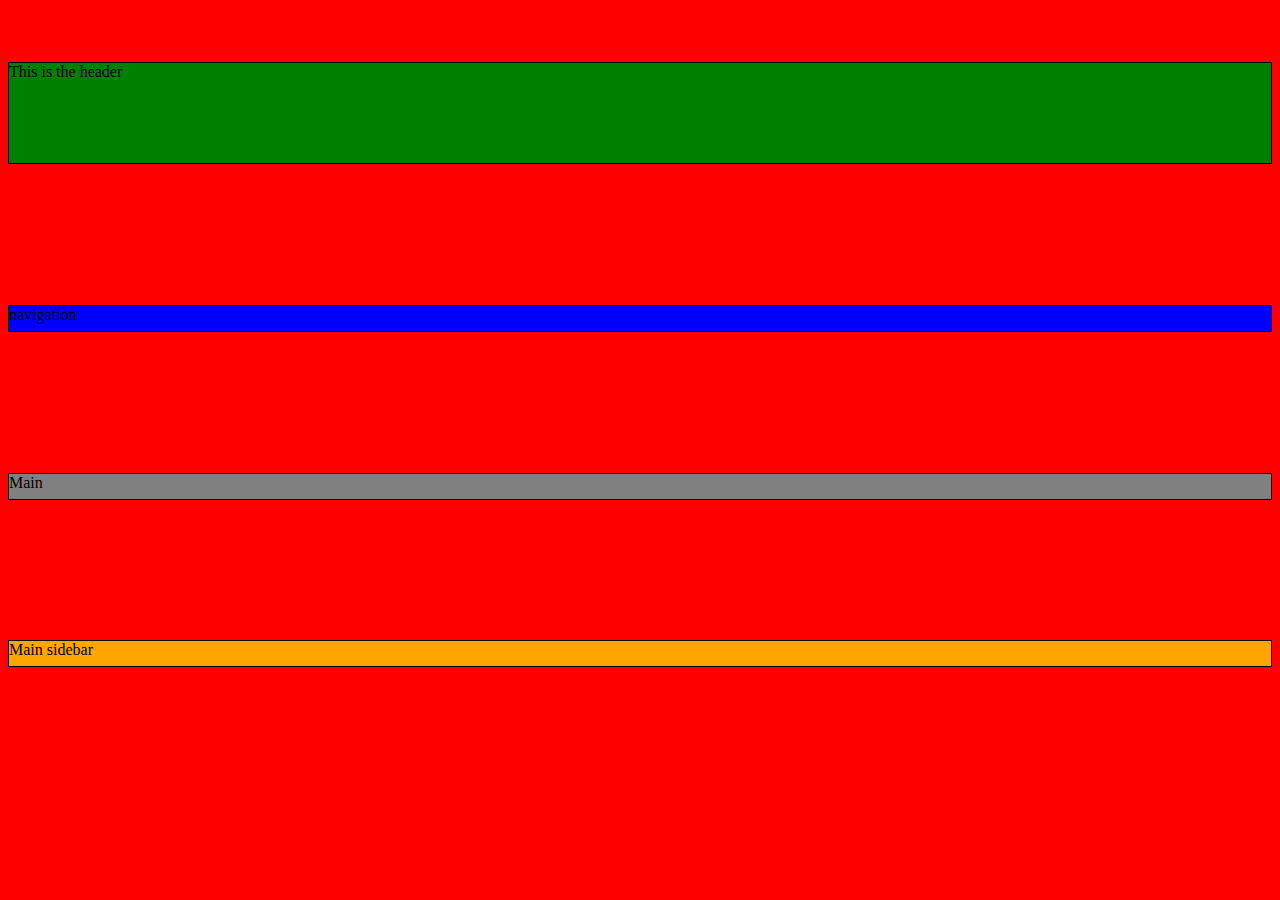
==== index.html @ 7350ec60 "page skeleton in progess" ====
<!DOCTYPE html>
<html>
    <head>
        <title>Holy Grail</title>
        <link href="style.css" rel="stylesheet" type="text/css">
    </head>

    <body>
        <div id="app">
            <div class="header">This is the header</div>
                <p></p>

            <div class="nav">navigation</div>
                <p></p>

            <div class="main">Main</div>
                <p></p>

            <div class="sidebar">Main sidebar</div>
                <p></p>
        </div>
    </body>
</html>
---- style.css ----
#app {
    display: flex;
    flex-direction: column;
    height: 800px;
    width: 100%;
    justify-content: space-evenly;

}

body {
    background-color: red
}

.header {
    height: 100px;
    width: max;
    background-color: green;
    border: 1px solid black;
}

.nav {
    display: flex; 
    height: 25px;
    background-color: blue;
    border: 1px solid black;
}

.main {
    height: 25px;
    background-color: gray;
    border: 1px solid black;
}

.sidebar {
    height: 25px;
    background-color: orange;
    border: 1px solid black;
}
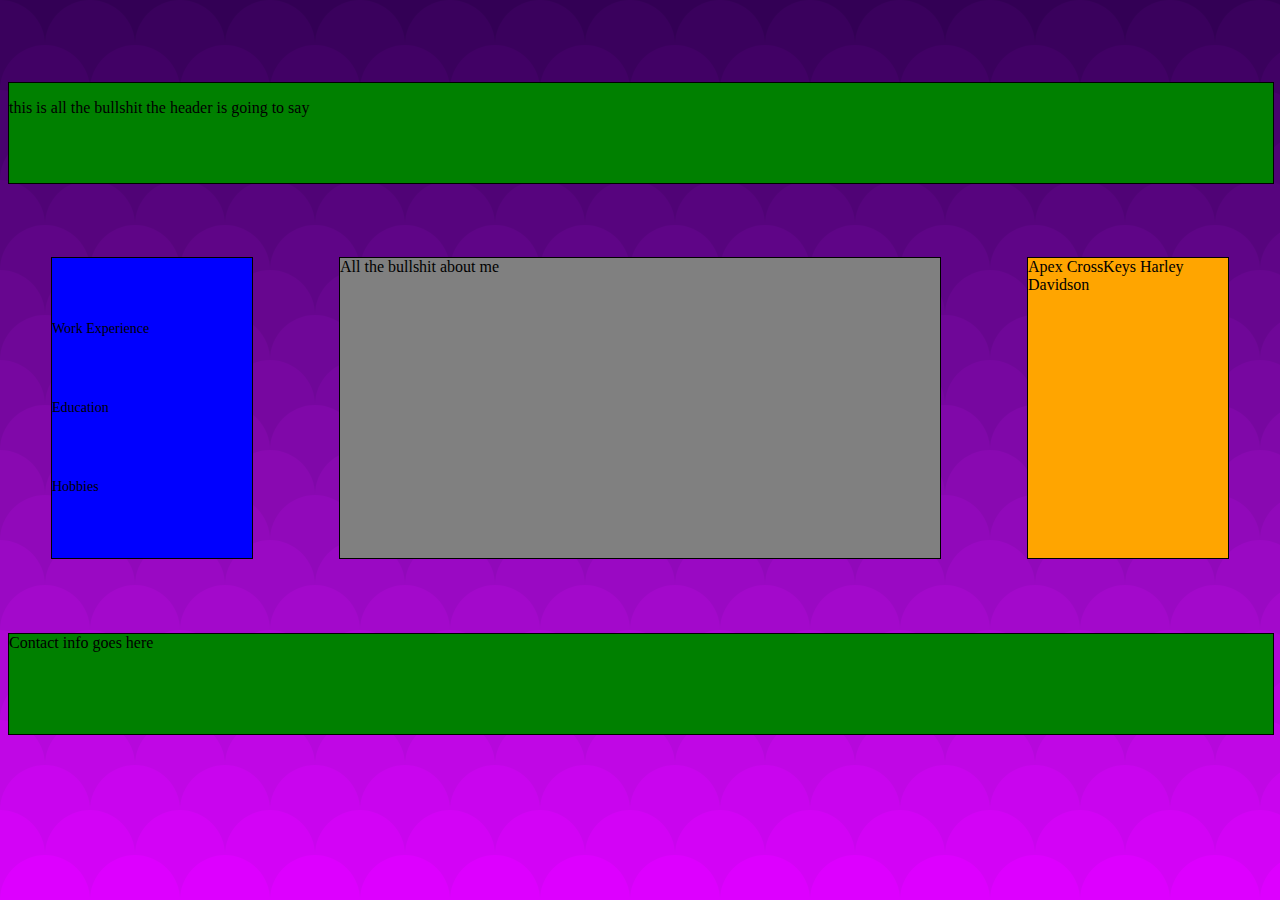
==== commit 3a36833b: "updating nav box" ====
--- a/index.html
+++ b/index.html
@@ -7,17 +7,17 @@
 
     <body>
         <div id="app">
-            <div class="header">This is the header</div>
-                <p></p>
+            <div class="header"><p>this is all the bullshit the header is going to say</p></div>
+                
+        <div id="group">
+            <div class="nav"><a href="#">Work Experience</a><a href="#">Education</a>
+                <a href="#">Hobbies</a></div>
+                
 
-            <div class="nav">navigation</div>
-                <p></p>
-
-            <div class="main">Main</div>
-                <p></p>
-
-            <div class="sidebar">Main sidebar</div>
-                <p></p>
+            <div class="main">All the bullshit about me</div>
+            <div class="sidebar">Apex CrossKeys Harley Davidson</div>
+        </div>
+            <div class="footer">Contact info goes here</div>
         </div>
     </body>
 </html>--- a/style.css
+++ b/style.css
@@ -8,31 +8,70 @@
 }
 
 body {
-    background-color: red
+    background-color: #330055;
+    background-image: url("data:image/svg+xml,%3Csvg xmlns='http://www.w3.org/2000/svg' viewBox='0 0 100 1000'%3E%3Cg %3E%3Ccircle fill='%23330055' cx='50' cy='0' r='50'/%3E%3Cg fill='%233a015d' %3E%3Ccircle cx='0' cy='50' r='50'/%3E%3Ccircle cx='100' cy='50' r='50'/%3E%3C/g%3E%3Ccircle fill='%23410165' cx='50' cy='100' r='50'/%3E%3Cg fill='%2348026e' %3E%3Ccircle cx='0' cy='150' r='50'/%3E%3Ccircle cx='100' cy='150' r='50'/%3E%3C/g%3E%3Ccircle fill='%23500376' cx='50' cy='200' r='50'/%3E%3Cg fill='%2357047e' %3E%3Ccircle cx='0' cy='250' r='50'/%3E%3Ccircle cx='100' cy='250' r='50'/%3E%3C/g%3E%3Ccircle fill='%235f0587' cx='50' cy='300' r='50'/%3E%3Cg fill='%2367068f' %3E%3Ccircle cx='0' cy='350' r='50'/%3E%3Ccircle cx='100' cy='350' r='50'/%3E%3C/g%3E%3Ccircle fill='%236f0798' cx='50' cy='400' r='50'/%3E%3Cg fill='%237707a0' %3E%3Ccircle cx='0' cy='450' r='50'/%3E%3Ccircle cx='100' cy='450' r='50'/%3E%3C/g%3E%3Ccircle fill='%238008a9' cx='50' cy='500' r='50'/%3E%3Cg fill='%238909b1' %3E%3Ccircle cx='0' cy='550' r='50'/%3E%3Ccircle cx='100' cy='550' r='50'/%3E%3C/g%3E%3Ccircle fill='%239109ba' cx='50' cy='600' r='50'/%3E%3Cg fill='%239a09c3' %3E%3Ccircle cx='0' cy='650' r='50'/%3E%3Ccircle cx='100' cy='650' r='50'/%3E%3C/g%3E%3Ccircle fill='%23a309cb' cx='50' cy='700' r='50'/%3E%3Cg fill='%23ad09d4' %3E%3Ccircle cx='0' cy='750' r='50'/%3E%3Ccircle cx='100' cy='750' r='50'/%3E%3C/g%3E%3Ccircle fill='%23b608dc' cx='50' cy='800' r='50'/%3E%3Cg fill='%23c007e5' %3E%3Ccircle cx='0' cy='850' r='50'/%3E%3Ccircle cx='100' cy='850' r='50'/%3E%3C/g%3E%3Ccircle fill='%23c905ee' cx='50' cy='900' r='50'/%3E%3Cg fill='%23d303f6' %3E%3Ccircle cx='0' cy='950' r='50'/%3E%3Ccircle cx='100' cy='950' r='50'/%3E%3C/g%3E%3Ccircle fill='%23D0F' cx='50' cy='1000' r='50'/%3E%3C/g%3E%3C/svg%3E");
+    background-attachment: fixed;
+    background-size: contain;
+
 }
 
 .header {
     height: 100px;
-    width: max;
+    width: 100%;;
     background-color: green;
     border: 1px solid black;
 }
 
 .nav {
     display: flex; 
-    height: 25px;
+    height: 300px;
+    width: 200px;
+    flex-direction: column;
     background-color: blue;
     border: 1px solid black;
+    display: flex;
+    flex-direction: column;
+    justify-content: space-evenly;
+    /* justify-content: center; */
 }
 
 .main {
-    height: 25px;
+    display: flex; 
+    height: 300px;
+    width: 600px;
+    flex-direction: column;
     background-color: gray;
     border: 1px solid black;
 }
 
 .sidebar {
-    height: 25px;
+    display: flex; 
+    height: 300px;
+    width: 200px;
+    flex-direction: column;
     background-color: orange;
     border: 1px solid black;
+}
+
+.footer {
+    display: flex;
+    height: 100px;
+    width: 100%;;
+    background-color: green;
+    border: 1px solid black;
+}
+
+#group {
+    display: flex;
+    justify-content: space-around;
+    color: black;
+    text-decoration: none;
+
+}
+
+a {
+    color: black;
+    text-decoration: none;
+    font-size: 14px;
+
 }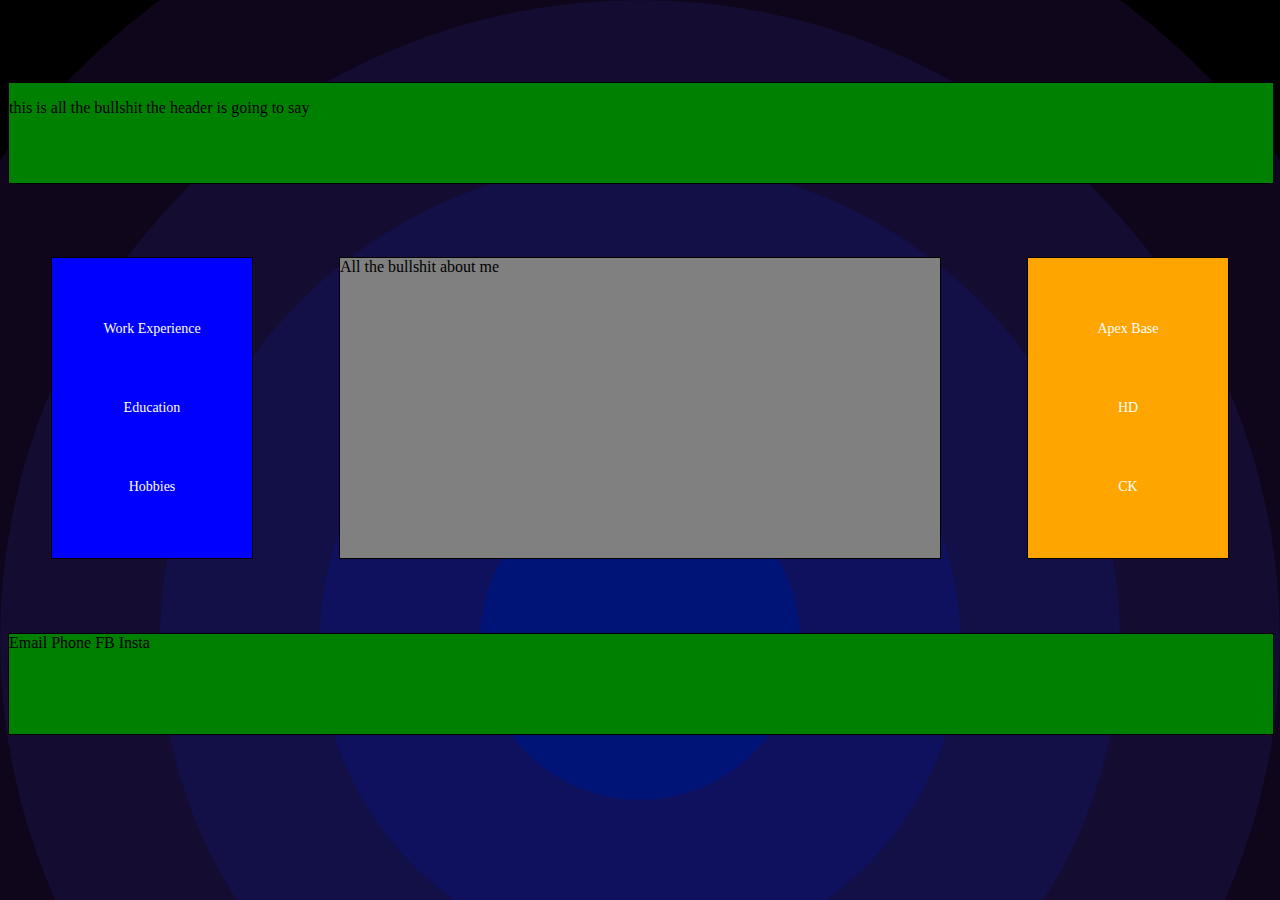
==== commit b4da074f: "updated sponser bar" ====
--- a/index.html
+++ b/index.html
@@ -10,14 +10,13 @@
             <div class="header"><p>this is all the bullshit the header is going to say</p></div>
                 
         <div id="group">
-            <div class="nav"><a href="#">Work Experience</a><a href="#">Education</a>
-                <a href="#">Hobbies</a></div>
-                
-
+            <div class="nav">
+                <a href="#">Work Experience</a><a href="#">Education</a><a href="#">Hobbies</a>
+            </div>
             <div class="main">All the bullshit about me</div>
-            <div class="sidebar">Apex CrossKeys Harley Davidson</div>
+            <div class="sidebar"><a href="https://www.apexbase.com">Apex Base</a><a href="https://www.harley-davidson.com">HD</a><a href="https://www.skydivecrosskeys.com/">CK</a></div>
         </div>
-            <div class="footer">Contact info goes here</div>
+            <div class="footer">Email Phone FB Insta</div>
         </div>
     </body>
 </html>--- a/style.css
+++ b/style.css
@@ -9,9 +9,10 @@
 
 body {
     background-color: #330055;
-    background-image: url("data:image/svg+xml,%3Csvg xmlns='http://www.w3.org/2000/svg' viewBox='0 0 100 1000'%3E%3Cg %3E%3Ccircle fill='%23330055' cx='50' cy='0' r='50'/%3E%3Cg fill='%233a015d' %3E%3Ccircle cx='0' cy='50' r='50'/%3E%3Ccircle cx='100' cy='50' r='50'/%3E%3C/g%3E%3Ccircle fill='%23410165' cx='50' cy='100' r='50'/%3E%3Cg fill='%2348026e' %3E%3Ccircle cx='0' cy='150' r='50'/%3E%3Ccircle cx='100' cy='150' r='50'/%3E%3C/g%3E%3Ccircle fill='%23500376' cx='50' cy='200' r='50'/%3E%3Cg fill='%2357047e' %3E%3Ccircle cx='0' cy='250' r='50'/%3E%3Ccircle cx='100' cy='250' r='50'/%3E%3C/g%3E%3Ccircle fill='%235f0587' cx='50' cy='300' r='50'/%3E%3Cg fill='%2367068f' %3E%3Ccircle cx='0' cy='350' r='50'/%3E%3Ccircle cx='100' cy='350' r='50'/%3E%3C/g%3E%3Ccircle fill='%236f0798' cx='50' cy='400' r='50'/%3E%3Cg fill='%237707a0' %3E%3Ccircle cx='0' cy='450' r='50'/%3E%3Ccircle cx='100' cy='450' r='50'/%3E%3C/g%3E%3Ccircle fill='%238008a9' cx='50' cy='500' r='50'/%3E%3Cg fill='%238909b1' %3E%3Ccircle cx='0' cy='550' r='50'/%3E%3Ccircle cx='100' cy='550' r='50'/%3E%3C/g%3E%3Ccircle fill='%239109ba' cx='50' cy='600' r='50'/%3E%3Cg fill='%239a09c3' %3E%3Ccircle cx='0' cy='650' r='50'/%3E%3Ccircle cx='100' cy='650' r='50'/%3E%3C/g%3E%3Ccircle fill='%23a309cb' cx='50' cy='700' r='50'/%3E%3Cg fill='%23ad09d4' %3E%3Ccircle cx='0' cy='750' r='50'/%3E%3Ccircle cx='100' cy='750' r='50'/%3E%3C/g%3E%3Ccircle fill='%23b608dc' cx='50' cy='800' r='50'/%3E%3Cg fill='%23c007e5' %3E%3Ccircle cx='0' cy='850' r='50'/%3E%3Ccircle cx='100' cy='850' r='50'/%3E%3C/g%3E%3Ccircle fill='%23c905ee' cx='50' cy='900' r='50'/%3E%3Cg fill='%23d303f6' %3E%3Ccircle cx='0' cy='950' r='50'/%3E%3Ccircle cx='100' cy='950' r='50'/%3E%3C/g%3E%3Ccircle fill='%23D0F' cx='50' cy='1000' r='50'/%3E%3C/g%3E%3C/svg%3E");
-    background-attachment: fixed;
-    background-size: contain;
+    background-color: #000000;
+background-image: url("data:image/svg+xml,%3Csvg xmlns='http://www.w3.org/2000/svg' width='100%25' height='100%25' viewBox='0 0 800 800'%3E%3Cg %3E%3Ccircle fill='%23000000' cx='400' cy='400' r='600'/%3E%3Ccircle fill='%230f061c' cx='400' cy='400' r='500'/%3E%3Ccircle fill='%23140c31' cx='400' cy='400' r='400'/%3E%3Ccircle fill='%23131047' cx='400' cy='400' r='300'/%3E%3Ccircle fill='%230f115f' cx='400' cy='400' r='200'/%3E%3Ccircle fill='%23001377' cx='400' cy='400' r='100'/%3E%3C/g%3E%3C/svg%3E");
+background-attachment: fixed;
+background-size: cover;
 
 }
 
@@ -32,7 +33,7 @@
     display: flex;
     flex-direction: column;
     justify-content: space-evenly;
-    /* justify-content: center; */
+    text-align: center;
 }
 
 .main {
@@ -51,6 +52,11 @@
     flex-direction: column;
     background-color: orange;
     border: 1px solid black;
+    display: flex;
+    flex-direction: column;
+    justify-content: space-evenly;
+    align-content: center;
+    text-align: center;
 }
 
 .footer {
@@ -70,8 +76,9 @@
 }
 
 a {
-    color: black;
+    color: white;
     text-decoration: none;
     font-size: 14px;
 
+
 }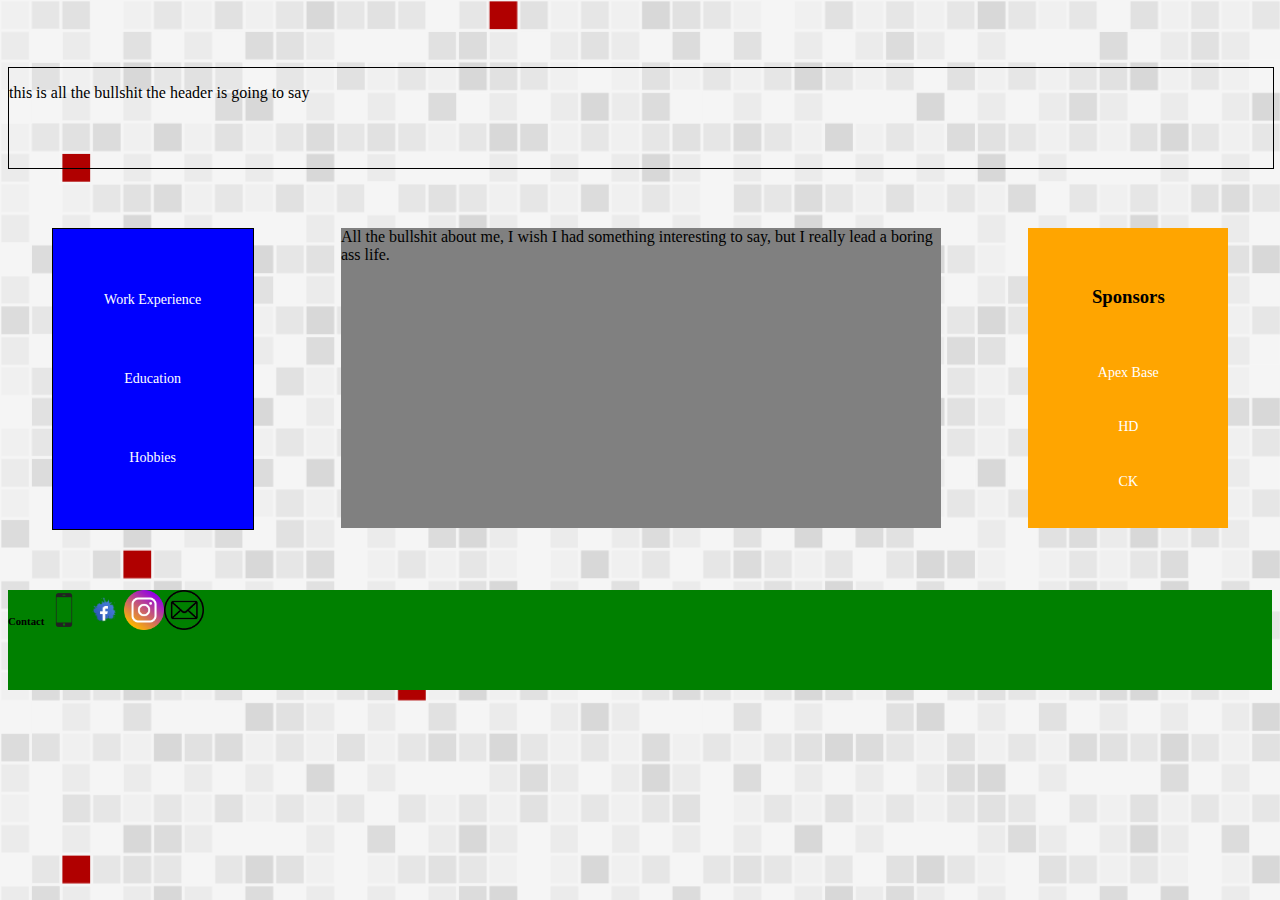
==== commit 97892059: "links do something now" ====
--- a/index.html
+++ b/index.html
@@ -13,10 +13,21 @@
             <div class="nav">
                 <a href="#">Work Experience</a><a href="#">Education</a><a href="#">Hobbies</a>
             </div>
-            <div class="main">All the bullshit about me</div>
-            <div class="sidebar"><a href="https://www.apexbase.com">Apex Base</a><a href="https://www.harley-davidson.com">HD</a><a href="https://www.skydivecrosskeys.com/">CK</a></div>
+            <div class="main">All the bullshit about me, I wish I had something interesting to say, but I really lead a boring ass life.</div>
+            <div class="sidebar">
+                <h3>Sponsors</h3>
+                <a href="https://www.apexbase.com">Apex Base</a>
+                <a href="https://www.harley-davidson.com">HD</a>
+                <a href="https://www.skydivecrosskeys.com/">CK</a>
+            </div>
         </div>
-            <div class="footer">Email Phone FB Insta</div>
+            <div class="footer">
+                <h6> Contact</h6>
+                <a href="https://memegenerator.net/img/instances/54723967/no-fucking-way-bitch.jpg"><img src="assets/phone.png"</a>
+                <a href="https://www.facebook.com/adevilsransom"><img src="assets/fb.png"</a>
+                <a href="https://www.instagram.com/panduhjohn"><img src="assets/insta.png"</a>
+                <a href="mailto:johnrstilwell@gmail.com"><img src="assets/email.png"> 
+            </div>
         </div>
     </body>
 </html>--- a/style.css
+++ b/style.css
@@ -10,16 +10,17 @@
 body {
     background-color: #330055;
     background-color: #000000;
-background-image: url("data:image/svg+xml,%3Csvg xmlns='http://www.w3.org/2000/svg' width='100%25' height='100%25' viewBox='0 0 800 800'%3E%3Cg %3E%3Ccircle fill='%23000000' cx='400' cy='400' r='600'/%3E%3Ccircle fill='%230f061c' cx='400' cy='400' r='500'/%3E%3Ccircle fill='%23140c31' cx='400' cy='400' r='400'/%3E%3Ccircle fill='%23131047' cx='400' cy='400' r='300'/%3E%3Ccircle fill='%230f115f' cx='400' cy='400' r='200'/%3E%3Ccircle fill='%23001377' cx='400' cy='400' r='100'/%3E%3C/g%3E%3C/svg%3E");
-background-attachment: fixed;
-background-size: cover;
+    background-color: #f5f5f5;
+    background-image: url("data:image/svg+xml,%3Csvg xmlns='http://www.w3.org/2000/svg' xmlns:xlink='http://www.w3.org/1999/xlink' width='59' height='29.5' viewBox='0 0 59 29.5'%3E%3Cdefs%3E%3Crect stroke='%23f5f5f5' stroke-width='0.09' width='1' height='1' id='s'/%3E%3Cpattern id='a' width='2' height='2' patternUnits='userSpaceOnUse'%3E%3Cg stroke='%23f5f5f5' stroke-width='0.09'%3E%3Crect fill='%23f0f0f0' width='1' height='1'/%3E%3Crect fill='%23f5f5f5' width='1' height='1' x='1' y='1'/%3E%3Crect fill='%23ebebeb' width='1' height='1' y='1'/%3E%3Crect fill='%23e6e6e6' width='1' height='1' x='1'/%3E%3C/g%3E%3C/pattern%3E%3Cpattern id='b' width='5' height='11' patternUnits='userSpaceOnUse'%3E%3Cg fill='%23e1e1e1'%3E%3Cuse xlink:href='%23s' x='2' y='0'/%3E%3Cuse xlink:href='%23s' x='4' y='1'/%3E%3Cuse xlink:href='%23s' x='1' y='2'/%3E%3Cuse xlink:href='%23s' x='2' y='4'/%3E%3Cuse xlink:href='%23s' x='4' y='6'/%3E%3Cuse xlink:href='%23s' x='0' y='8'/%3E%3Cuse xlink:href='%23s' x='3' y='9'/%3E%3C/g%3E%3C/pattern%3E%3Cpattern id='c' width='7' height='7' patternUnits='userSpaceOnUse'%3E%3Cg fill='%23dcdcdc'%3E%3Cuse xlink:href='%23s' x='1' y='1'/%3E%3Cuse xlink:href='%23s' x='3' y='4'/%3E%3Cuse xlink:href='%23s' x='5' y='6'/%3E%3Cuse xlink:href='%23s' x='0' y='3'/%3E%3C/g%3E%3C/pattern%3E%3Cpattern id='d' width='11' height='5' patternUnits='userSpaceOnUse'%3E%3Cg fill='%23f5f5f5'%3E%3Cuse xlink:href='%23s' x='1' y='1'/%3E%3Cuse xlink:href='%23s' x='6' y='3'/%3E%3Cuse xlink:href='%23s' x='8' y='2'/%3E%3Cuse xlink:href='%23s' x='3' y='0'/%3E%3Cuse xlink:href='%23s' x='0' y='3'/%3E%3C/g%3E%3Cg fill='%23d8d8d8'%3E%3Cuse xlink:href='%23s' x='8' y='3'/%3E%3Cuse xlink:href='%23s' x='4' y='2'/%3E%3Cuse xlink:href='%23s' x='5' y='4'/%3E%3Cuse xlink:href='%23s' x='10' y='0'/%3E%3C/g%3E%3C/pattern%3E%3Cpattern id='e' width='47' height='23' patternUnits='userSpaceOnUse'%3E%3Cg fill='%23b00000'%3E%3Cuse xlink:href='%23s' x='2' y='5'/%3E%3Cuse xlink:href='%23s' x='23' y='13'/%3E%3Cuse xlink:href='%23s' x='4' y='18'/%3E%3Cuse xlink:href='%23s' x='35' y='9'/%3E%3C/g%3E%3C/pattern%3E%3Cpattern id='f' width='61' height='31' patternUnits='userSpaceOnUse'%3E%3Cg fill='%23b00000'%3E%3Cuse xlink:href='%23s' x='16' y='0'/%3E%3Cuse xlink:href='%23s' x='13' y='22'/%3E%3Cuse xlink:href='%23s' x='44' y='15'/%3E%3Cuse xlink:href='%23s' x='12' y='11'/%3E%3C/g%3E%3C/pattern%3E%3C/defs%3E%3Crect fill='url(%23a)' width='59' height='29.5'/%3E%3Crect fill='url(%23b)' width='59' height='29.5'/%3E%3Crect fill='url(%23c)' width='59' height='29.5'/%3E%3Crect fill='url(%23d)' width='59' height='29.5'/%3E%3Crect fill='url(%23e)' width='59' height='29.5'/%3E%3Crect fill='url(%23f)' width='59' height='29.5'/%3E%3C/svg%3E");
+    background-attachment: fixed;
+    background-size: cover;
 
 }
 
 .header {
     height: 100px;
     width: 100%;;
-    background-color: green;
+    background-color: none;
     border: 1px solid black;
 }
 
@@ -42,7 +43,7 @@
     width: 600px;
     flex-direction: column;
     background-color: gray;
-    border: 1px solid black;
+    /* border: none; */
 }
 
 .sidebar {
@@ -51,7 +52,7 @@
     width: 200px;
     flex-direction: column;
     background-color: orange;
-    border: 1px solid black;
+    /* border: 1px solid black; */
     display: flex;
     flex-direction: column;
     justify-content: space-evenly;
@@ -62,9 +63,10 @@
 .footer {
     display: flex;
     height: 100px;
-    width: 100%;;
+    width: 100%;
     background-color: green;
-    border: 1px solid black;
+    
+    /* border: 1px solid black; */
 }
 
 #group {
@@ -79,6 +81,9 @@
     color: white;
     text-decoration: none;
     font-size: 14px;
+}
 
-
+img {
+    height: 40px;
+    width: 40px;
 }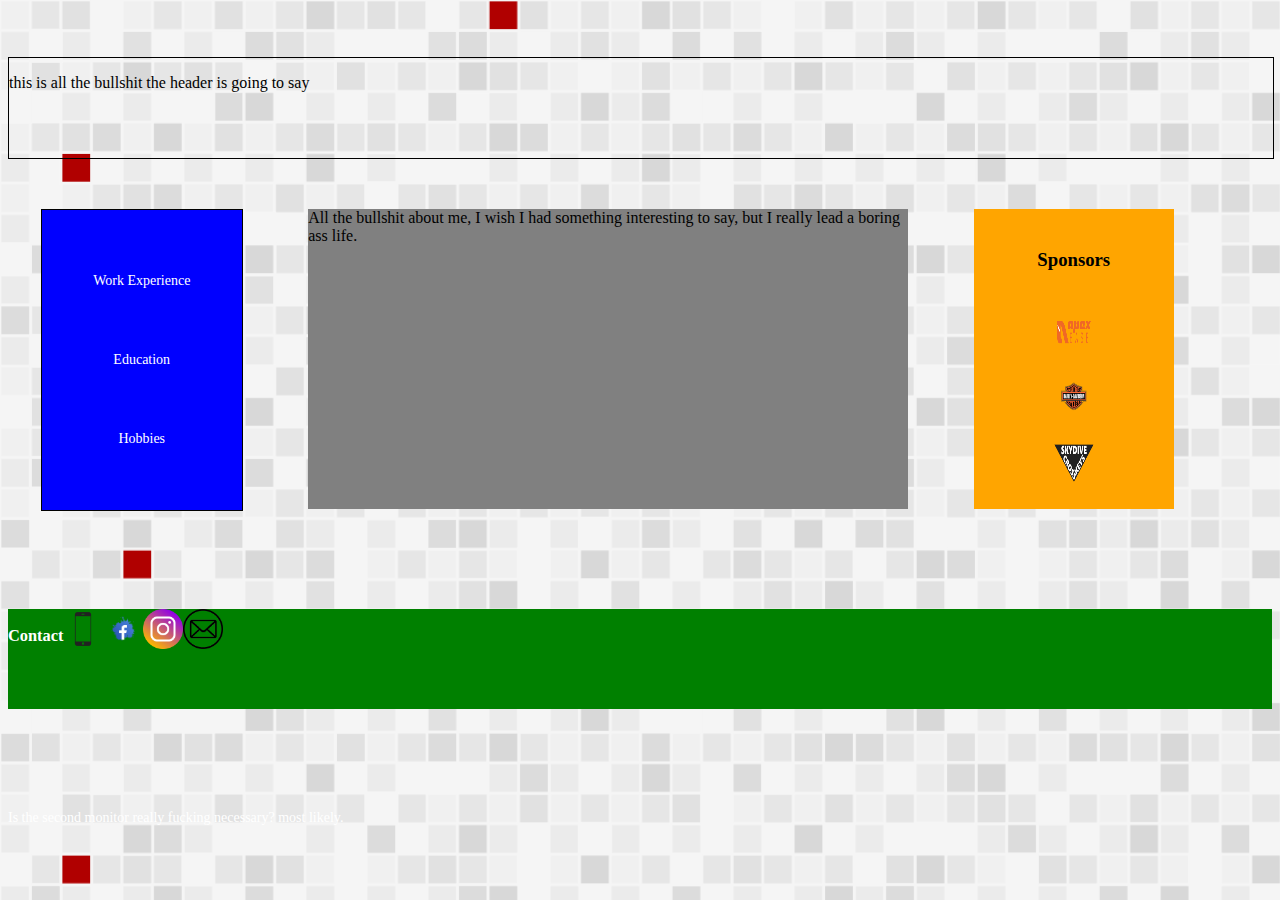
==== commit aee39f55: "sponsor icons" ====
--- a/index.html
+++ b/index.html
@@ -16,18 +16,21 @@
             <div class="main">All the bullshit about me, I wish I had something interesting to say, but I really lead a boring ass life.</div>
             <div class="sidebar">
                 <h3>Sponsors</h3>
-                <a href="https://www.apexbase.com">Apex Base</a>
-                <a href="https://www.harley-davidson.com">HD</a>
-                <a href="https://www.skydivecrosskeys.com/">CK</a>
+                <a id="apex" href="https://www.apexbase.com"><img src="assets/apex.png">  <!--figure out how to make the ID tag-->
+                <a href="https://www.harley-davidson.com"><img src="assets/harley.png">
+                <a href="https://www.skydivecrosskeys.com/"><img src="assets/crosskeys.png">
             </div>
         </div>
             <div class="footer">
-                <h6> Contact</h6>
-                <a href="https://memegenerator.net/img/instances/54723967/no-fucking-way-bitch.jpg"><img src="assets/phone.png"</a>
-                <a href="https://www.facebook.com/adevilsransom"><img src="assets/fb.png"</a>
-                <a href="https://www.instagram.com/panduhjohn"><img src="assets/insta.png"</a>
+                <h3> Contact</h3>
+                <a href="https://memegenerator.net/img/instances/54723967/no-fucking-way-bitch.jpg"><img src="assets/phone.png">
+                <a href="https://www.facebook.com/adevilsransom"><img src="assets/fb.png">
+                <a href="https://www.instagram.com/panduhjohn"><img src="assets/insta.png">
                 <a href="mailto:johnrstilwell@gmail.com"><img src="assets/email.png"> 
             </div>
         </div>
     </body>
-</html>+</html>
+
+Is the second monitor really fucking necessary?
+    most likely.--- a/style.css
+++ b/style.css
@@ -86,4 +86,9 @@
 img {
     height: 40px;
     width: 40px;
+}
+
+.apex {
+    height: 150px;
+    width: 150px;
 }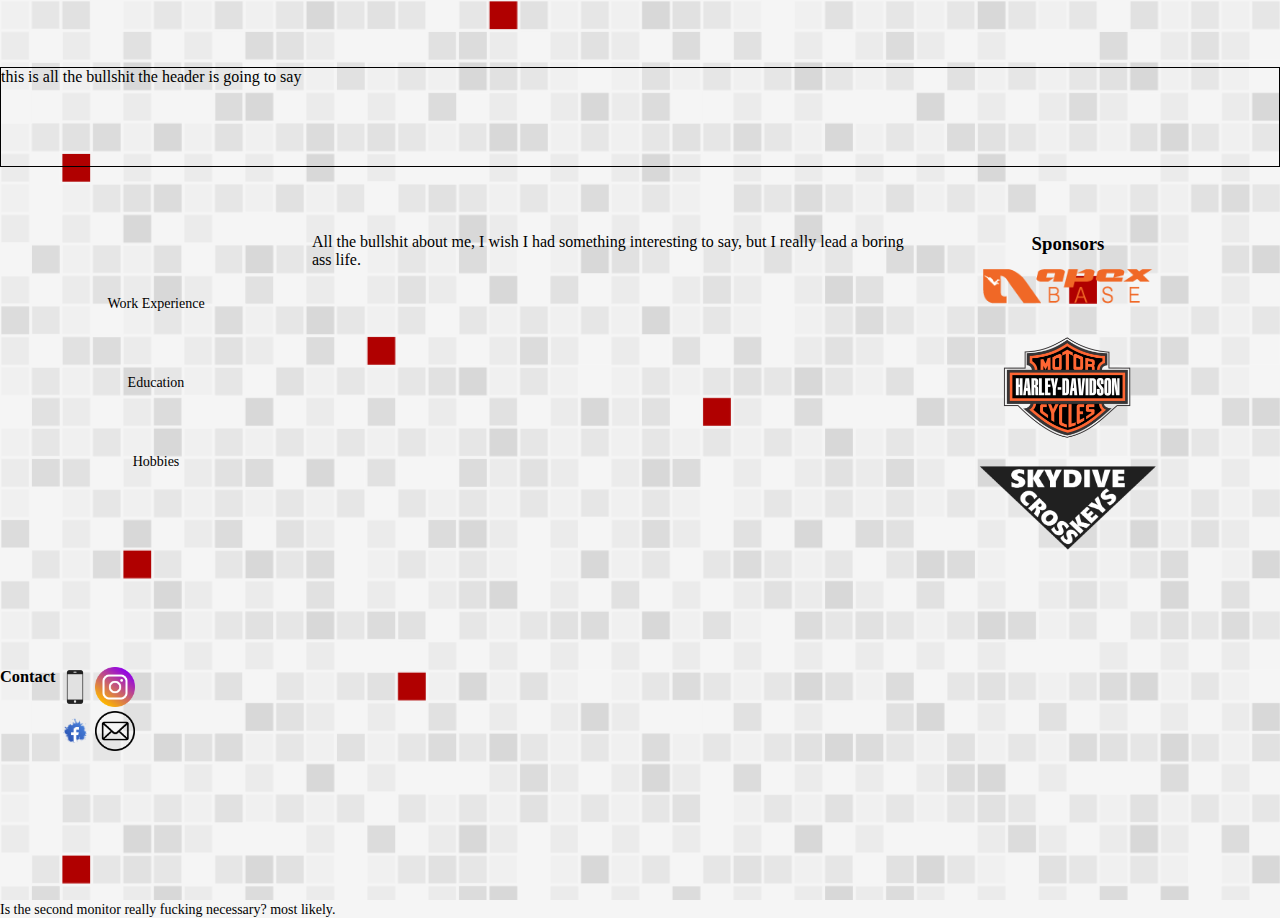
==== commit 265a2adc: "changed html and css" ====
--- a/index.html
+++ b/index.html
@@ -11,23 +11,28 @@
                 
         <div id="group">
             <div class="nav">
-                <a href="#">Work Experience</a><a href="#">Education</a><a href="#">Hobbies</a>
+                <a href="#">Work Experience</a><a href="#">Education</a><a href="#">Hobbies</a>  <!--make links to seperate pages and add hover stuff-->
             </div>
             <div class="main">All the bullshit about me, I wish I had something interesting to say, but I really lead a boring ass life.</div>
             <div class="sidebar">
                 <h3>Sponsors</h3>
-                <a id="apex" href="https://www.apexbase.com"><img src="assets/apex.png">  <!--figure out how to make the ID tag-->
-                <a href="https://www.harley-davidson.com"><img src="assets/harley.png">
-                <a href="https://www.skydivecrosskeys.com/"><img src="assets/crosskeys.png">
+                <a href="https://www.apexbase.com"><img class="apex" src="assets/apex.png"></a> <!--figure out how to make the ID tag-->
+                <a href="https://www.harley-davidson.com"><img class="harley" src="assets/harley.png">
+                <a href="https://www.skydivecrosskeys.com/"><img class="crosskeys" src="assets/crosskeys.png">
             </div>
         </div>
-            <div class="footer">
-                <h3> Contact</h3>
-                <a href="https://memegenerator.net/img/instances/54723967/no-fucking-way-bitch.jpg"><img src="assets/phone.png">
-                <a href="https://www.facebook.com/adevilsransom"><img src="assets/fb.png">
-                <a href="https://www.instagram.com/panduhjohn"><img src="assets/insta.png">
-                <a href="mailto:johnrstilwell@gmail.com"><img src="assets/email.png"> 
-            </div>
+
+        <div class="footer">
+            <h3> Contact</h3>
+                <div class="contact1">
+            <a href="https://memegenerator.net/img/instances/54723967/no-fucking-way-bitch.jpg"><img src="assets/phone.png">
+            <a href="https://www.facebook.com/adevilsransom"><img src="assets/fb.png">
+                </div>
+                <div class="contact2">
+            <a href="https://www.instagram.com/panduhjohn"><img src="assets/insta.png">
+            <a href="mailto:johnrstilwell@gmail.com"><img src="assets/email.png"> 
+                </div>
+        </div>
         </div>
     </body>
 </html>
--- a/style.css
+++ b/style.css
@@ -1,19 +1,24 @@
-#app {
-    display: flex;
-    flex-direction: column;
-    height: 800px;
-    width: 100%;
-    justify-content: space-evenly;
-
+* { 
+	margin: 0; 
+	box-sizing: border-box; 
 }
 
 body {
+    color: black;
     background-color: #330055;
     background-color: #000000;
     background-color: #f5f5f5;
     background-image: url("data:image/svg+xml,%3Csvg xmlns='http://www.w3.org/2000/svg' xmlns:xlink='http://www.w3.org/1999/xlink' width='59' height='29.5' viewBox='0 0 59 29.5'%3E%3Cdefs%3E%3Crect stroke='%23f5f5f5' stroke-width='0.09' width='1' height='1' id='s'/%3E%3Cpattern id='a' width='2' height='2' patternUnits='userSpaceOnUse'%3E%3Cg stroke='%23f5f5f5' stroke-width='0.09'%3E%3Crect fill='%23f0f0f0' width='1' height='1'/%3E%3Crect fill='%23f5f5f5' width='1' height='1' x='1' y='1'/%3E%3Crect fill='%23ebebeb' width='1' height='1' y='1'/%3E%3Crect fill='%23e6e6e6' width='1' height='1' x='1'/%3E%3C/g%3E%3C/pattern%3E%3Cpattern id='b' width='5' height='11' patternUnits='userSpaceOnUse'%3E%3Cg fill='%23e1e1e1'%3E%3Cuse xlink:href='%23s' x='2' y='0'/%3E%3Cuse xlink:href='%23s' x='4' y='1'/%3E%3Cuse xlink:href='%23s' x='1' y='2'/%3E%3Cuse xlink:href='%23s' x='2' y='4'/%3E%3Cuse xlink:href='%23s' x='4' y='6'/%3E%3Cuse xlink:href='%23s' x='0' y='8'/%3E%3Cuse xlink:href='%23s' x='3' y='9'/%3E%3C/g%3E%3C/pattern%3E%3Cpattern id='c' width='7' height='7' patternUnits='userSpaceOnUse'%3E%3Cg fill='%23dcdcdc'%3E%3Cuse xlink:href='%23s' x='1' y='1'/%3E%3Cuse xlink:href='%23s' x='3' y='4'/%3E%3Cuse xlink:href='%23s' x='5' y='6'/%3E%3Cuse xlink:href='%23s' x='0' y='3'/%3E%3C/g%3E%3C/pattern%3E%3Cpattern id='d' width='11' height='5' patternUnits='userSpaceOnUse'%3E%3Cg fill='%23f5f5f5'%3E%3Cuse xlink:href='%23s' x='1' y='1'/%3E%3Cuse xlink:href='%23s' x='6' y='3'/%3E%3Cuse xlink:href='%23s' x='8' y='2'/%3E%3Cuse xlink:href='%23s' x='3' y='0'/%3E%3Cuse xlink:href='%23s' x='0' y='3'/%3E%3C/g%3E%3Cg fill='%23d8d8d8'%3E%3Cuse xlink:href='%23s' x='8' y='3'/%3E%3Cuse xlink:href='%23s' x='4' y='2'/%3E%3Cuse xlink:href='%23s' x='5' y='4'/%3E%3Cuse xlink:href='%23s' x='10' y='0'/%3E%3C/g%3E%3C/pattern%3E%3Cpattern id='e' width='47' height='23' patternUnits='userSpaceOnUse'%3E%3Cg fill='%23b00000'%3E%3Cuse xlink:href='%23s' x='2' y='5'/%3E%3Cuse xlink:href='%23s' x='23' y='13'/%3E%3Cuse xlink:href='%23s' x='4' y='18'/%3E%3Cuse xlink:href='%23s' x='35' y='9'/%3E%3C/g%3E%3C/pattern%3E%3Cpattern id='f' width='61' height='31' patternUnits='userSpaceOnUse'%3E%3Cg fill='%23b00000'%3E%3Cuse xlink:href='%23s' x='16' y='0'/%3E%3Cuse xlink:href='%23s' x='13' y='22'/%3E%3Cuse xlink:href='%23s' x='44' y='15'/%3E%3Cuse xlink:href='%23s' x='12' y='11'/%3E%3C/g%3E%3C/pattern%3E%3C/defs%3E%3Crect fill='url(%23a)' width='59' height='29.5'/%3E%3Crect fill='url(%23b)' width='59' height='29.5'/%3E%3Crect fill='url(%23c)' width='59' height='29.5'/%3E%3Crect fill='url(%23d)' width='59' height='29.5'/%3E%3Crect fill='url(%23e)' width='59' height='29.5'/%3E%3Crect fill='url(%23f)' width='59' height='29.5'/%3E%3C/svg%3E");
     background-attachment: fixed;
     background-size: cover;
+}
+
+#app {
+    display: flex;
+    flex-direction: column;
+    height: 900px;
+    width: 100%;
+    justify-content: space-evenly;
 
 }
 
@@ -29,8 +34,8 @@
     height: 300px;
     width: 200px;
     flex-direction: column;
-    background-color: blue;
-    border: 1px solid black;
+    /* background-color: blue; */
+    /* border: 1px solid black; */
     display: flex;
     flex-direction: column;
     justify-content: space-evenly;
@@ -42,7 +47,7 @@
     height: 300px;
     width: 600px;
     flex-direction: column;
-    background-color: gray;
+    /* background-color: gray; */
     /* border: none; */
 }
 
@@ -50,8 +55,7 @@
     display: flex; 
     height: 300px;
     width: 200px;
-    flex-direction: column;
-    background-color: orange;
+    /* background-color: orange; */
     /* border: 1px solid black; */
     display: flex;
     flex-direction: column;
@@ -64,21 +68,23 @@
     display: flex;
     height: 100px;
     width: 100%;
-    background-color: green;
+    /* background-color: green; */
+    flex-direction: row;
+    justify-content: flex-start;
     
     /* border: 1px solid black; */
 }
 
 #group {
     display: flex;
-    justify-content: space-around;
+    justify-content: space-evenly;
     color: black;
     text-decoration: none;
 
 }
 
 a {
-    color: white;
+    color: black;
     text-decoration: none;
     font-size: 14px;
 }
@@ -88,7 +94,30 @@
     width: 40px;
 }
 
-.apex {
-    height: 150px;
-    width: 150px;
+.apex {   /*figure out how to resize the icons*/
+    /* max-width: 100%; */
+    width: 100%;
+    height: 100%;
+    /* height: 100px;
+    width: 200px; */
+}
+
+.harley {
+    height: 100%;
+    width: 100%;
+}
+
+.crosskeys {
+    height: 90%;
+    width: 90%;
+}
+
+.contact1 {
+    display: flex;
+    flex-direction: column;
+}
+
+.contact2 {
+    display: flex;
+    flex-direction: column;
 }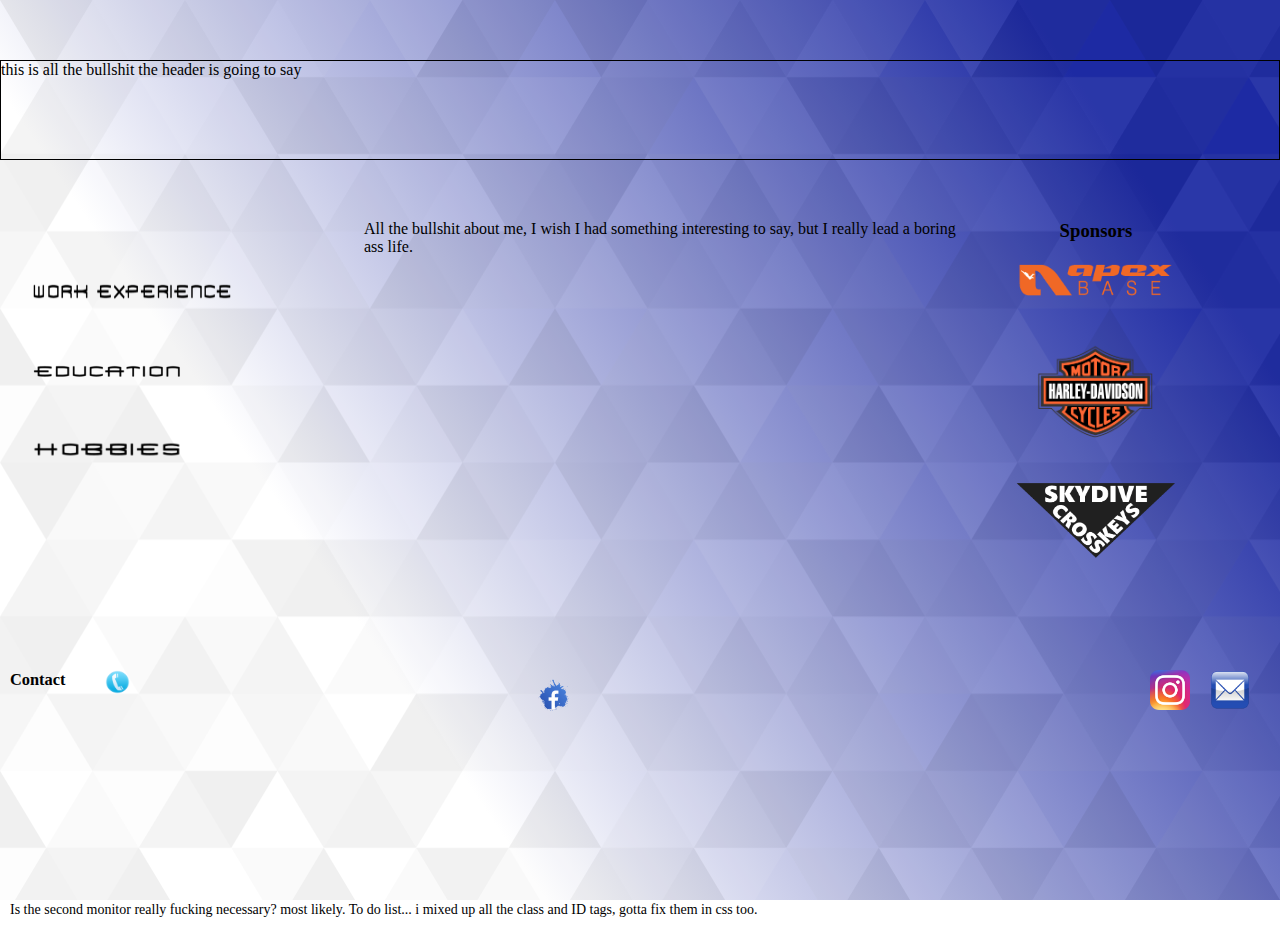
==== commit 29d6c2fc: "made text png files" ====
--- a/index.html
+++ b/index.html
@@ -11,7 +11,10 @@
                 
         <div id="group">
             <div class="nav">
-                <a href="#">Work Experience</a><a href="#">Education</a><a href="#">Hobbies</a>  <!--make links to seperate pages and add hover stuff-->
+                <img id="experience" src="assets/experience.png">
+                <img id="education" src="assets/education.png">
+                <img id="hobbies" src="assets/hobbies.png">
+                <!-- <a href="#">Work Experience</a><a href="#">Education</a><a href="#">Hobbies</a>  make links to seperate pages and add hover stuff -->
             </div>
             <div class="main">All the bullshit about me, I wish I had something interesting to say, but I really lead a boring ass life.</div>
             <div class="sidebar">
@@ -25,11 +28,11 @@
         <div class="footer">
             <h3> Contact</h3>
                 <div class="contact1">
-            <a href="https://memegenerator.net/img/instances/54723967/no-fucking-way-bitch.jpg"><img src="assets/phone.png">
-            <a href="https://www.facebook.com/adevilsransom"><img src="assets/fb.png">
+            <a href="https://cdn.pixabay.com/photo/2017/10/11/08/02/phone-2840244_960_720.jpg"><img id="phone" src="assets/phone.png"> 
+            <a href="https://www.facebook.com/adevilsransom"><img id="fb" src="assets/fb.png">
                 </div>
                 <div class="contact2">
-            <a href="https://www.instagram.com/panduhjohn"><img src="assets/insta.png">
+            <a href="https://www.instagram.com/panduhjohn"><img id="insta"src="assets/insta.png">
             <a href="mailto:johnrstilwell@gmail.com"><img src="assets/email.png"> 
                 </div>
         </div>
@@ -38,4 +41,7 @@
 </html>
 
 Is the second monitor really fucking necessary?
-    most likely.+    most likely.
+
+To do list...
+    i mixed up all the class and ID tags, gotta fix them in css too.--- a/style.css
+++ b/style.css
@@ -5,10 +5,8 @@
 
 body {
     color: black;
-    background-color: #330055;
-    background-color: #000000;
-    background-color: #f5f5f5;
-    background-image: url("data:image/svg+xml,%3Csvg xmlns='http://www.w3.org/2000/svg' xmlns:xlink='http://www.w3.org/1999/xlink' width='59' height='29.5' viewBox='0 0 59 29.5'%3E%3Cdefs%3E%3Crect stroke='%23f5f5f5' stroke-width='0.09' width='1' height='1' id='s'/%3E%3Cpattern id='a' width='2' height='2' patternUnits='userSpaceOnUse'%3E%3Cg stroke='%23f5f5f5' stroke-width='0.09'%3E%3Crect fill='%23f0f0f0' width='1' height='1'/%3E%3Crect fill='%23f5f5f5' width='1' height='1' x='1' y='1'/%3E%3Crect fill='%23ebebeb' width='1' height='1' y='1'/%3E%3Crect fill='%23e6e6e6' width='1' height='1' x='1'/%3E%3C/g%3E%3C/pattern%3E%3Cpattern id='b' width='5' height='11' patternUnits='userSpaceOnUse'%3E%3Cg fill='%23e1e1e1'%3E%3Cuse xlink:href='%23s' x='2' y='0'/%3E%3Cuse xlink:href='%23s' x='4' y='1'/%3E%3Cuse xlink:href='%23s' x='1' y='2'/%3E%3Cuse xlink:href='%23s' x='2' y='4'/%3E%3Cuse xlink:href='%23s' x='4' y='6'/%3E%3Cuse xlink:href='%23s' x='0' y='8'/%3E%3Cuse xlink:href='%23s' x='3' y='9'/%3E%3C/g%3E%3C/pattern%3E%3Cpattern id='c' width='7' height='7' patternUnits='userSpaceOnUse'%3E%3Cg fill='%23dcdcdc'%3E%3Cuse xlink:href='%23s' x='1' y='1'/%3E%3Cuse xlink:href='%23s' x='3' y='4'/%3E%3Cuse xlink:href='%23s' x='5' y='6'/%3E%3Cuse xlink:href='%23s' x='0' y='3'/%3E%3C/g%3E%3C/pattern%3E%3Cpattern id='d' width='11' height='5' patternUnits='userSpaceOnUse'%3E%3Cg fill='%23f5f5f5'%3E%3Cuse xlink:href='%23s' x='1' y='1'/%3E%3Cuse xlink:href='%23s' x='6' y='3'/%3E%3Cuse xlink:href='%23s' x='8' y='2'/%3E%3Cuse xlink:href='%23s' x='3' y='0'/%3E%3Cuse xlink:href='%23s' x='0' y='3'/%3E%3C/g%3E%3Cg fill='%23d8d8d8'%3E%3Cuse xlink:href='%23s' x='8' y='3'/%3E%3Cuse xlink:href='%23s' x='4' y='2'/%3E%3Cuse xlink:href='%23s' x='5' y='4'/%3E%3Cuse xlink:href='%23s' x='10' y='0'/%3E%3C/g%3E%3C/pattern%3E%3Cpattern id='e' width='47' height='23' patternUnits='userSpaceOnUse'%3E%3Cg fill='%23b00000'%3E%3Cuse xlink:href='%23s' x='2' y='5'/%3E%3Cuse xlink:href='%23s' x='23' y='13'/%3E%3Cuse xlink:href='%23s' x='4' y='18'/%3E%3Cuse xlink:href='%23s' x='35' y='9'/%3E%3C/g%3E%3C/pattern%3E%3Cpattern id='f' width='61' height='31' patternUnits='userSpaceOnUse'%3E%3Cg fill='%23b00000'%3E%3Cuse xlink:href='%23s' x='16' y='0'/%3E%3Cuse xlink:href='%23s' x='13' y='22'/%3E%3Cuse xlink:href='%23s' x='44' y='15'/%3E%3Cuse xlink:href='%23s' x='12' y='11'/%3E%3C/g%3E%3C/pattern%3E%3C/defs%3E%3Crect fill='url(%23a)' width='59' height='29.5'/%3E%3Crect fill='url(%23b)' width='59' height='29.5'/%3E%3Crect fill='url(%23c)' width='59' height='29.5'/%3E%3Crect fill='url(%23d)' width='59' height='29.5'/%3E%3Crect fill='url(%23e)' width='59' height='29.5'/%3E%3Crect fill='url(%23f)' width='59' height='29.5'/%3E%3C/svg%3E");
+    background-color: #ffffff;
+    background-image: url("data:image/svg+xml,%3Csvg xmlns='http://www.w3.org/2000/svg' width='100%25'%3E%3Cdefs%3E%3ClinearGradient id='a' gradientUnits='userSpaceOnUse' x1='0' x2='0' y1='0' y2='100%25' gradientTransform='rotate(236,699,404)'%3E%3Cstop offset='0' stop-color='%23ffffff'/%3E%3Cstop offset='1' stop-color='%231d2aa3'/%3E%3C/linearGradient%3E%3Cpattern patternUnits='userSpaceOnUse' id='b' width='555' height='462.5' x='0' y='0' viewBox='0 0 1080 900'%3E%3Cg fill-opacity='0.06'%3E%3Cpolygon fill='%23444' points='90 150 0 300 180 300'/%3E%3Cpolygon points='90 150 180 0 0 0'/%3E%3Cpolygon fill='%23AAA' points='270 150 360 0 180 0'/%3E%3Cpolygon fill='%23DDD' points='450 150 360 300 540 300'/%3E%3Cpolygon fill='%23999' points='450 150 540 0 360 0'/%3E%3Cpolygon points='630 150 540 300 720 300'/%3E%3Cpolygon fill='%23DDD' points='630 150 720 0 540 0'/%3E%3Cpolygon fill='%23444' points='810 150 720 300 900 300'/%3E%3Cpolygon fill='%23FFF' points='810 150 900 0 720 0'/%3E%3Cpolygon fill='%23DDD' points='990 150 900 300 1080 300'/%3E%3Cpolygon fill='%23444' points='990 150 1080 0 900 0'/%3E%3Cpolygon fill='%23DDD' points='90 450 0 600 180 600'/%3E%3Cpolygon points='90 450 180 300 0 300'/%3E%3Cpolygon fill='%23666' points='270 450 180 600 360 600'/%3E%3Cpolygon fill='%23AAA' points='270 450 360 300 180 300'/%3E%3Cpolygon fill='%23DDD' points='450 450 360 600 540 600'/%3E%3Cpolygon fill='%23999' points='450 450 540 300 360 300'/%3E%3Cpolygon fill='%23999' points='630 450 540 600 720 600'/%3E%3Cpolygon fill='%23FFF' points='630 450 720 300 540 300'/%3E%3Cpolygon points='810 450 720 600 900 600'/%3E%3Cpolygon fill='%23DDD' points='810 450 900 300 720 300'/%3E%3Cpolygon fill='%23AAA' points='990 450 900 600 1080 600'/%3E%3Cpolygon fill='%23444' points='990 450 1080 300 900 300'/%3E%3Cpolygon fill='%23222' points='90 750 0 900 180 900'/%3E%3Cpolygon points='270 750 180 900 360 900'/%3E%3Cpolygon fill='%23DDD' points='270 750 360 600 180 600'/%3E%3Cpolygon points='450 750 540 600 360 600'/%3E%3Cpolygon points='630 750 540 900 720 900'/%3E%3Cpolygon fill='%23444' points='630 750 720 600 540 600'/%3E%3Cpolygon fill='%23AAA' points='810 750 720 900 900 900'/%3E%3Cpolygon fill='%23666' points='810 750 900 600 720 600'/%3E%3Cpolygon fill='%23999' points='990 750 900 900 1080 900'/%3E%3Cpolygon fill='%23999' points='180 0 90 150 270 150'/%3E%3Cpolygon fill='%23444' points='360 0 270 150 450 150'/%3E%3Cpolygon fill='%23FFF' points='540 0 450 150 630 150'/%3E%3Cpolygon points='900 0 810 150 990 150'/%3E%3Cpolygon fill='%23222' points='0 300 -90 450 90 450'/%3E%3Cpolygon fill='%23FFF' points='0 300 90 150 -90 150'/%3E%3Cpolygon fill='%23FFF' points='180 300 90 450 270 450'/%3E%3Cpolygon fill='%23666' points='180 300 270 150 90 150'/%3E%3Cpolygon fill='%23222' points='360 300 270 450 450 450'/%3E%3Cpolygon fill='%23FFF' points='360 300 450 150 270 150'/%3E%3Cpolygon fill='%23444' points='540 300 450 450 630 450'/%3E%3Cpolygon fill='%23222' points='540 300 630 150 450 150'/%3E%3Cpolygon fill='%23AAA' points='720 300 630 450 810 450'/%3E%3Cpolygon fill='%23666' points='720 300 810 150 630 150'/%3E%3Cpolygon fill='%23FFF' points='900 300 810 450 990 450'/%3E%3Cpolygon fill='%23999' points='900 300 990 150 810 150'/%3E%3Cpolygon points='0 600 -90 750 90 750'/%3E%3Cpolygon fill='%23666' points='0 600 90 450 -90 450'/%3E%3Cpolygon fill='%23AAA' points='180 600 90 750 270 750'/%3E%3Cpolygon fill='%23444' points='180 600 270 450 90 450'/%3E%3Cpolygon fill='%23444' points='360 600 270 750 450 750'/%3E%3Cpolygon fill='%23999' points='360 600 450 450 270 450'/%3E%3Cpolygon fill='%23666' points='540 600 630 450 450 450'/%3E%3Cpolygon fill='%23222' points='720 600 630 750 810 750'/%3E%3Cpolygon fill='%23FFF' points='900 600 810 750 990 750'/%3E%3Cpolygon fill='%23222' points='900 600 990 450 810 450'/%3E%3Cpolygon fill='%23DDD' points='0 900 90 750 -90 750'/%3E%3Cpolygon fill='%23444' points='180 900 270 750 90 750'/%3E%3Cpolygon fill='%23FFF' points='360 900 450 750 270 750'/%3E%3Cpolygon fill='%23AAA' points='540 900 630 750 450 750'/%3E%3Cpolygon fill='%23FFF' points='720 900 810 750 630 750'/%3E%3Cpolygon fill='%23222' points='900 900 990 750 810 750'/%3E%3Cpolygon fill='%23222' points='1080 300 990 450 1170 450'/%3E%3Cpolygon fill='%23FFF' points='1080 300 1170 150 990 150'/%3E%3Cpolygon points='1080 600 990 750 1170 750'/%3E%3Cpolygon fill='%23666' points='1080 600 1170 450 990 450'/%3E%3Cpolygon fill='%23DDD' points='1080 900 1170 750 990 750'/%3E%3C/g%3E%3C/pattern%3E%3C/defs%3E%3Crect x='0' y='0' fill='url(%23a)' width='100%25' height='100%25'/%3E%3Crect x='0' y='0' fill='url(%23b)' width='100%25' height='100%25'/%3E%3C/svg%3E");
     background-attachment: fixed;
     background-size: cover;
 }
@@ -32,14 +30,14 @@
 .nav {
     display: flex; 
     height: 300px;
-    width: 200px;
+    width: 300px;
     flex-direction: column;
     /* background-color: blue; */
     /* border: 1px solid black; */
     display: flex;
     flex-direction: column;
     justify-content: space-evenly;
-    text-align: center;
+    align-items: left;
 }
 
 .main {
@@ -70,7 +68,7 @@
     width: 100%;
     /* background-color: green; */
     flex-direction: row;
-    justify-content: flex-start;
+    justify-content: flex-end;
     
     /* border: 1px solid black; */
 }
@@ -87,6 +85,7 @@
     color: black;
     text-decoration: none;
     font-size: 14px;
+    padding:10px
 }
 
 img {
@@ -114,10 +113,37 @@
 
 .contact1 {
     display: flex;
-    flex-direction: column;
+    flex-direction: row;
+    /* justify-content: flex-end; */
 }
 
 .contact2 {
     display: flex;
-    flex-direction: column;
+    flex-direction: row;
+    
+}
+
+#phone {
+    width: 6%;
+    height: auto;
+}
+
+#fb {
+    width: 9%;
+    height: auto;
+}
+
+#experience {
+    width: 200px;
+    height: 20px;
+}
+
+#education {
+    width: 150px;
+    height: auto;
+}
+
+#hobbies {
+    width: 150px;
+    height: auto;
 }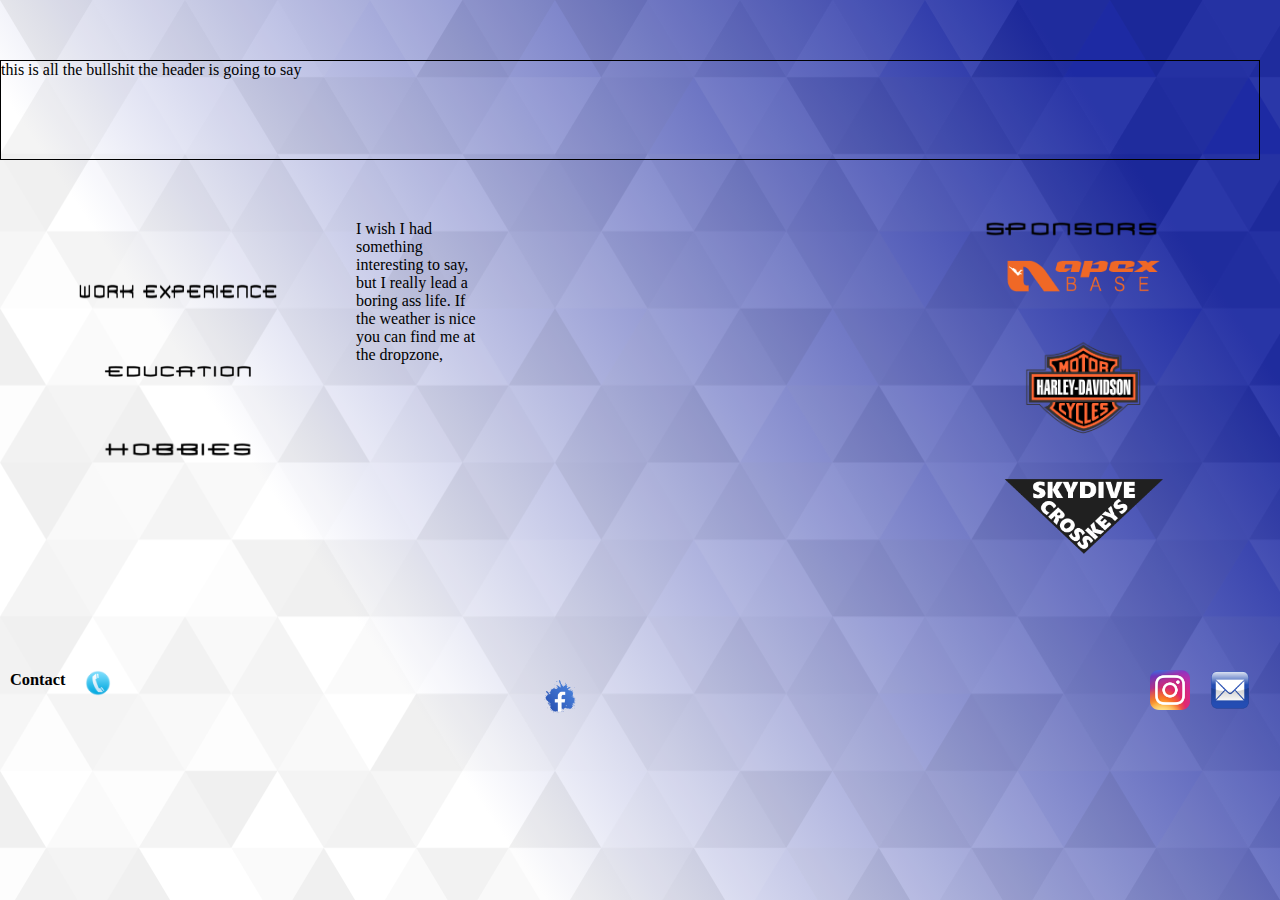
==== commit 882c0889: "trial and error" ====
--- a/index.html
+++ b/index.html
@@ -1,47 +1,54 @@
 <!DOCTYPE html>
 <html>
     <head>
-        <title>Holy Grail</title>
+        <title>John's Holy Grail</title>
         <link href="style.css" rel="stylesheet" type="text/css">
     </head>
 
     <body>
         <div id="app">
-            <div class="header"><p>this is all the bullshit the header is going to say</p></div>
+            <div class="header">this is all the bullshit the header is going to say</div>
                 
-        <div id="group">
+        <div class="group">
             <div class="nav">
                 <img id="experience" src="assets/experience.png">
                 <img id="education" src="assets/education.png">
                 <img id="hobbies" src="assets/hobbies.png">
-                <!-- <a href="#">Work Experience</a><a href="#">Education</a><a href="#">Hobbies</a>  make links to seperate pages and add hover stuff -->
             </div>
-            <div class="main">All the bullshit about me, I wish I had something interesting to say, but I really lead a boring ass life.</div>
+
+        <div class="main">
+            <p>I wish I had something interesting to say, but I really lead a boring ass life. If the weather is nice you can find me at the dropzone, 
+
+        </div>
             <div class="sidebar">
-                <h3>Sponsors</h3>
-                <a href="https://www.apexbase.com"><img class="apex" src="assets/apex.png"></a> <!--figure out how to make the ID tag-->
-                <a href="https://www.harley-davidson.com"><img class="harley" src="assets/harley.png">
-                <a href="https://www.skydivecrosskeys.com/"><img class="crosskeys" src="assets/crosskeys.png">
+                <img id="sponsors" src="assets/sponsors.png">
+                <a href="https://www.apexbase.com"><img id="apex" src="assets/apex.png"></a> 
+                <a href="https://www.harley-davidson.com"><img id="harley" src="assets/harley.png">
+                <a href="https://www.skydivecrosskeys.com/"><img id="crosskeys" src="assets/crosskeys.png">
             </div>
         </div>
 
         <div class="footer">
-            <h3> Contact</h3>
-                <div class="contact1">
-            <a href="https://cdn.pixabay.com/photo/2017/10/11/08/02/phone-2840244_960_720.jpg"><img id="phone" src="assets/phone.png"> 
-            <a href="https://www.facebook.com/adevilsransom"><img id="fb" src="assets/fb.png">
-                </div>
-                <div class="contact2">
-            <a href="https://www.instagram.com/panduhjohn"><img id="insta"src="assets/insta.png">
-            <a href="mailto:johnrstilwell@gmail.com"><img src="assets/email.png"> 
-                </div>
+            <h3>Contact</h3>
+                <!-- <div class="contact1">
+                    <a href="https://cdn.pixabay.com/photo/2017/10/11/08/02/phone-2840244_960_720.jpg"><img id="phone" src="assets/phone.png"> 
+                    <a href="https://www.facebook.com/adevilsransom"><img id="fb" src="assets/fb.png">
+                </div> -->
+                <!-- <div class="contact2">
+                    <a href="https://www.instagram.com/panduhjohn"><img id="insta" src="assets/insta.png">
+                    <a href="mailto:johnrstilwell@gmail.com"><img src="assets/email.png"> 
+                </div> -->
+                
+            <a href="https://cdn.pixabay.com/photo/2017/10/11/08/02/phone-2840244_960_720.jpg"><img class="contact1" id="phone" src="assets/phone.png"> 
+            <a href="https://www.facebook.com/adevilsransom"><img class="contact1" id="fb" src="assets/fb.png">
+            <a href="https://www.instagram.com/panduhjohn"><img class="contact2" id="insta" src="assets/insta.png">
+            <a href="mailto:johnrstilwell@gmail.com"><img class="contact2" src="assets/email.png">
+
+            <!-- <p href="https://cdn.pixabay.com/photo/2017/10/11/08/02/phone-2840244_960_720.jpg"><img class="contact1" id="phone" src="assets/phone.png"> 
+            <p href="https://www.facebook.com/adevilsransom"><img class="contact1" id="fb" src="assets/fb.png">
+            <p href="https://www.instagram.com/panduhjohn"><img class="contact2" id="insta" src="assets/insta.png">
+            <p href="mailto:johnrstilwell@gmail.com"><img class="contact2" src="assets/email.png"> -->
         </div>
         </div>
     </body>
 </html>
-
-Is the second monitor really fucking necessary?
-    most likely.
-
-To do list...
-    i mixed up all the class and ID tags, gotta fix them in css too.--- a/style.css
+++ b/style.css
@@ -9,6 +9,7 @@
     background-image: url("data:image/svg+xml,%3Csvg xmlns='http://www.w3.org/2000/svg' width='100%25'%3E%3Cdefs%3E%3ClinearGradient id='a' gradientUnits='userSpaceOnUse' x1='0' x2='0' y1='0' y2='100%25' gradientTransform='rotate(236,699,404)'%3E%3Cstop offset='0' stop-color='%23ffffff'/%3E%3Cstop offset='1' stop-color='%231d2aa3'/%3E%3C/linearGradient%3E%3Cpattern patternUnits='userSpaceOnUse' id='b' width='555' height='462.5' x='0' y='0' viewBox='0 0 1080 900'%3E%3Cg fill-opacity='0.06'%3E%3Cpolygon fill='%23444' points='90 150 0 300 180 300'/%3E%3Cpolygon points='90 150 180 0 0 0'/%3E%3Cpolygon fill='%23AAA' points='270 150 360 0 180 0'/%3E%3Cpolygon fill='%23DDD' points='450 150 360 300 540 300'/%3E%3Cpolygon fill='%23999' points='450 150 540 0 360 0'/%3E%3Cpolygon points='630 150 540 300 720 300'/%3E%3Cpolygon fill='%23DDD' points='630 150 720 0 540 0'/%3E%3Cpolygon fill='%23444' points='810 150 720 300 900 300'/%3E%3Cpolygon fill='%23FFF' points='810 150 900 0 720 0'/%3E%3Cpolygon fill='%23DDD' points='990 150 900 300 1080 300'/%3E%3Cpolygon fill='%23444' points='990 150 1080 0 900 0'/%3E%3Cpolygon fill='%23DDD' points='90 450 0 600 180 600'/%3E%3Cpolygon points='90 450 180 300 0 300'/%3E%3Cpolygon fill='%23666' points='270 450 180 600 360 600'/%3E%3Cpolygon fill='%23AAA' points='270 450 360 300 180 300'/%3E%3Cpolygon fill='%23DDD' points='450 450 360 600 540 600'/%3E%3Cpolygon fill='%23999' points='450 450 540 300 360 300'/%3E%3Cpolygon fill='%23999' points='630 450 540 600 720 600'/%3E%3Cpolygon fill='%23FFF' points='630 450 720 300 540 300'/%3E%3Cpolygon points='810 450 720 600 900 600'/%3E%3Cpolygon fill='%23DDD' points='810 450 900 300 720 300'/%3E%3Cpolygon fill='%23AAA' points='990 450 900 600 1080 600'/%3E%3Cpolygon fill='%23444' points='990 450 1080 300 900 300'/%3E%3Cpolygon fill='%23222' points='90 750 0 900 180 900'/%3E%3Cpolygon points='270 750 180 900 360 900'/%3E%3Cpolygon fill='%23DDD' points='270 750 360 600 180 600'/%3E%3Cpolygon points='450 750 540 600 360 600'/%3E%3Cpolygon points='630 750 540 900 720 900'/%3E%3Cpolygon fill='%23444' points='630 750 720 600 540 600'/%3E%3Cpolygon fill='%23AAA' points='810 750 720 900 900 900'/%3E%3Cpolygon fill='%23666' points='810 750 900 600 720 600'/%3E%3Cpolygon fill='%23999' points='990 750 900 900 1080 900'/%3E%3Cpolygon fill='%23999' points='180 0 90 150 270 150'/%3E%3Cpolygon fill='%23444' points='360 0 270 150 450 150'/%3E%3Cpolygon fill='%23FFF' points='540 0 450 150 630 150'/%3E%3Cpolygon points='900 0 810 150 990 150'/%3E%3Cpolygon fill='%23222' points='0 300 -90 450 90 450'/%3E%3Cpolygon fill='%23FFF' points='0 300 90 150 -90 150'/%3E%3Cpolygon fill='%23FFF' points='180 300 90 450 270 450'/%3E%3Cpolygon fill='%23666' points='180 300 270 150 90 150'/%3E%3Cpolygon fill='%23222' points='360 300 270 450 450 450'/%3E%3Cpolygon fill='%23FFF' points='360 300 450 150 270 150'/%3E%3Cpolygon fill='%23444' points='540 300 450 450 630 450'/%3E%3Cpolygon fill='%23222' points='540 300 630 150 450 150'/%3E%3Cpolygon fill='%23AAA' points='720 300 630 450 810 450'/%3E%3Cpolygon fill='%23666' points='720 300 810 150 630 150'/%3E%3Cpolygon fill='%23FFF' points='900 300 810 450 990 450'/%3E%3Cpolygon fill='%23999' points='900 300 990 150 810 150'/%3E%3Cpolygon points='0 600 -90 750 90 750'/%3E%3Cpolygon fill='%23666' points='0 600 90 450 -90 450'/%3E%3Cpolygon fill='%23AAA' points='180 600 90 750 270 750'/%3E%3Cpolygon fill='%23444' points='180 600 270 450 90 450'/%3E%3Cpolygon fill='%23444' points='360 600 270 750 450 750'/%3E%3Cpolygon fill='%23999' points='360 600 450 450 270 450'/%3E%3Cpolygon fill='%23666' points='540 600 630 450 450 450'/%3E%3Cpolygon fill='%23222' points='720 600 630 750 810 750'/%3E%3Cpolygon fill='%23FFF' points='900 600 810 750 990 750'/%3E%3Cpolygon fill='%23222' points='900 600 990 450 810 450'/%3E%3Cpolygon fill='%23DDD' points='0 900 90 750 -90 750'/%3E%3Cpolygon fill='%23444' points='180 900 270 750 90 750'/%3E%3Cpolygon fill='%23FFF' points='360 900 450 750 270 750'/%3E%3Cpolygon fill='%23AAA' points='540 900 630 750 450 750'/%3E%3Cpolygon fill='%23FFF' points='720 900 810 750 630 750'/%3E%3Cpolygon fill='%23222' points='900 900 990 750 810 750'/%3E%3Cpolygon fill='%23222' points='1080 300 990 450 1170 450'/%3E%3Cpolygon fill='%23FFF' points='1080 300 1170 150 990 150'/%3E%3Cpolygon points='1080 600 990 750 1170 750'/%3E%3Cpolygon fill='%23666' points='1080 600 1170 450 990 450'/%3E%3Cpolygon fill='%23DDD' points='1080 900 1170 750 990 750'/%3E%3C/g%3E%3C/pattern%3E%3C/defs%3E%3Crect x='0' y='0' fill='url(%23a)' width='100%25' height='100%25'/%3E%3Crect x='0' y='0' fill='url(%23b)' width='100%25' height='100%25'/%3E%3C/svg%3E");
     background-attachment: fixed;
     background-size: cover;
+    display: flex;
 }
 
 #app {
@@ -21,10 +22,12 @@
 }
 
 .header {
+    display: flex;
     height: 100px;
     width: 100%;;
     background-color: none;
     border: 1px solid black;
+    
 }
 
 .nav {
@@ -37,7 +40,7 @@
     display: flex;
     flex-direction: column;
     justify-content: space-evenly;
-    align-items: left;
+    align-items: center;
 }
 
 .main {
@@ -68,12 +71,12 @@
     width: 100%;
     /* background-color: green; */
     flex-direction: row;
-    justify-content: flex-end;
+    justify-content: center;
     
     /* border: 1px solid black; */
 }
 
-#group {
+.group {
     display: flex;
     justify-content: space-evenly;
     color: black;
@@ -85,7 +88,13 @@
     color: black;
     text-decoration: none;
     font-size: 14px;
-    padding:10px
+    padding:10px;
+}
+
+p {
+    /* max-width: 100px; */
+    height: auto;
+    width: 20%;
 }
 
 img {
@@ -93,7 +102,7 @@
     width: 40px;
 }
 
-.apex {   /*figure out how to resize the icons*/
+#apex {   /*figure out how to resize the icons*/
     /* max-width: 100%; */
     width: 100%;
     height: 100%;
@@ -101,12 +110,12 @@
     width: 200px; */
 }
 
-.harley {
+#harley {
     height: 100%;
     width: 100%;
 }
 
-.crosskeys {
+#crosskeys {
     height: 90%;
     width: 90%;
 }
@@ -114,13 +123,13 @@
 .contact1 {
     display: flex;
     flex-direction: row;
-    /* justify-content: flex-end; */
+    justify-content: flex-end;
 }
 
 .contact2 {
     display: flex;
     flex-direction: row;
-    
+
 }
 
 #phone {
@@ -146,4 +155,12 @@
 #hobbies {
     width: 150px;
     height: auto;
+}
+
+#sponsors {
+    width: 175px;
+    height: auto;
+    display: flex;
+    justify-content: flex-start;
+
 }